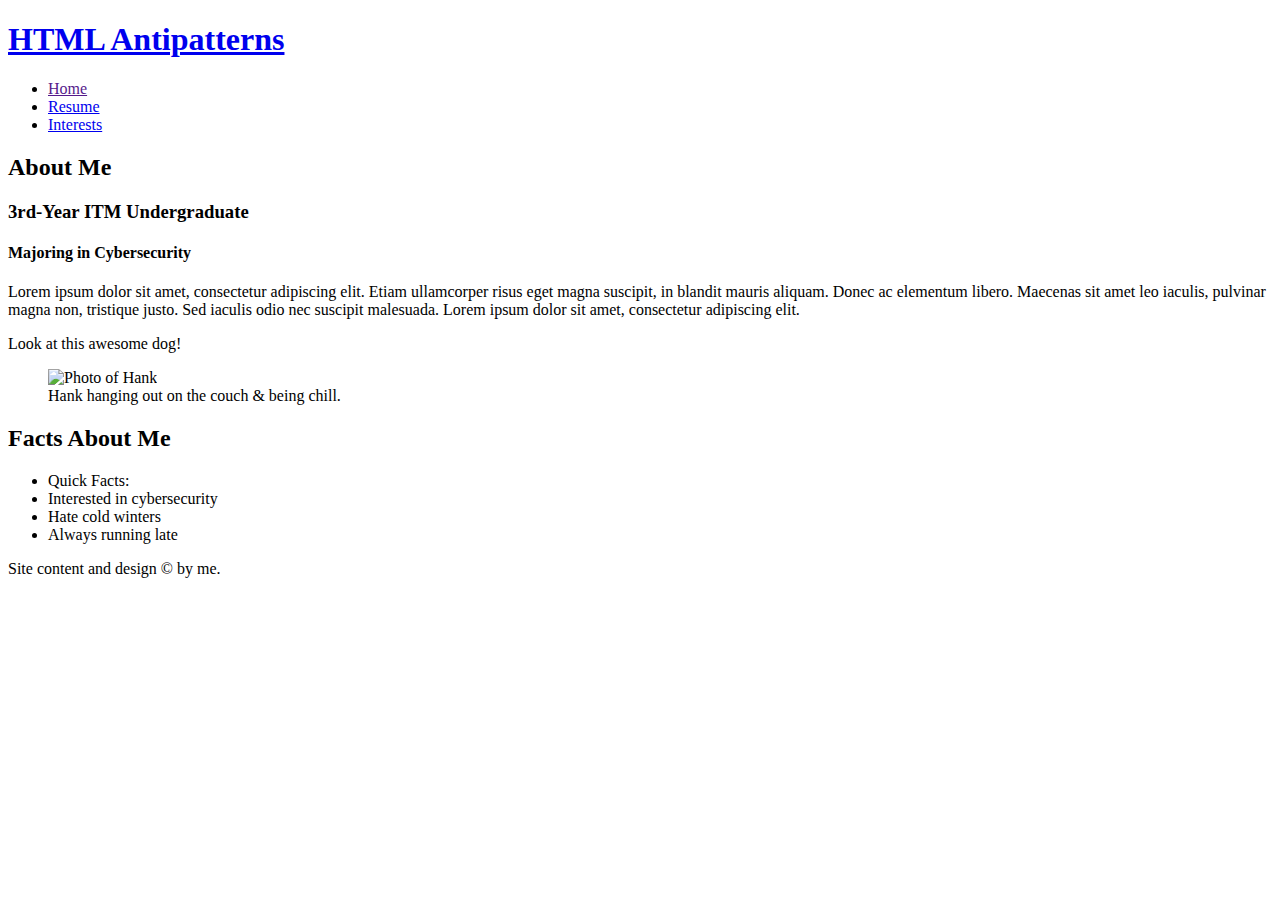
==== pp-02/index.html @ fe1addf4 "Fix sixth hint check, formatting" ====
<!DOCTYPE html>
<html id="home" lang="en">
<head>
  <title>HTML Antipatterns...Never Do These Things!</title>
  <meta charset="utf-8" />
  <meta name="viewport" content="width=device-width,initial-scale=1.0,shrink-to-fit=no" />
  <link rel="stylesheet" href="screen.css" />
<body>
<h1><a href="http://example.com/index.html" rel="home">HTML Antipatterns</a></h1>
  <header id="header">
    <nav id="navigation">
      <ul>
        <li><a href="">Home</a></li>
        <li><a href="resume/">Resume</a></li>
        <li><a href="interests/">Interests</a></li>
      </ul>
    </nav>
  </header>
  <main id="content">
    <article id="primary" class="green-background">
      <h2>About Me</h2>
      <h3>3rd-Year ITM Undergraduate</h3>
      <h4>Majoring in Cybersecurity</h4>
      <p>
        Lorem ipsum dolor sit amet, consectetur adipiscing elit. Etiam
ullamcorper risus eget magna suscipit, in blandit mauris aliquam. Donec ac
elementum libero. Maecenas sit amet leo iaculis, pulvinar magna non, tristique
justo. Sed iaculis odio nec suscipit malesuada. Lorem ipsum dolor sit amet,
consectetur adipiscing elit.
      </p>
    </article>
    <article id="my-dog">
      <div class="header">Look at this awesome dog!</div>
      <figure>
        <img src="pictures/DSC2235.JPEG" alt="Photo of Hank" />
        <figcaption>Hank hanging out on the couch & being chill.</figcaption>
      </figure>
    </article>
  </main>
  <aside id="supporting">
    <h2>Facts About Me</h2>
    <!--Hint: Don't repeat classes on all inner elements that share a common parent-->
    <ul>
      <li class="quick-facts">Quick Facts:</li>
        <li class="quick-facts">Interested in cybersecurity</li>
        <li class="quick-facts">Hate cold winters</li>
        <li class="quick-facts">Always running late</li>
    </ul>
  </aside>
  <footer id="footer">
    Site content and design &copy; by me.
  </footer>
</body>
</html>
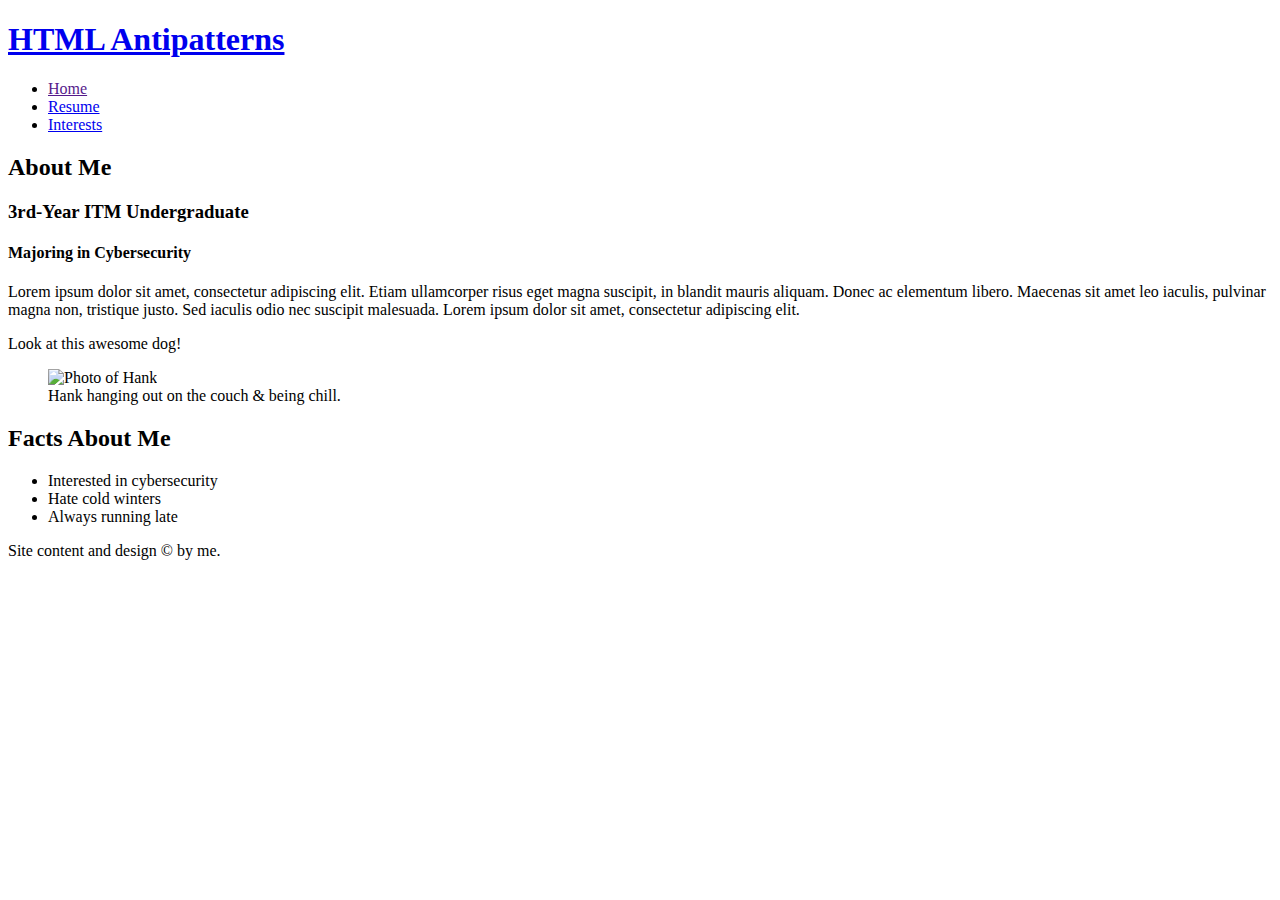
==== commit ba4cf215: "Fix seventh hint check, classes on list elements" ====
--- a/pp-02/index.html
+++ b/pp-02/index.html
@@ -40,11 +40,10 @@
   <aside id="supporting">
     <h2>Facts About Me</h2>
     <!--Hint: Don't repeat classes on all inner elements that share a common parent-->
-    <ul>
-      <li class="quick-facts">Quick Facts:</li>
-        <li class="quick-facts">Interested in cybersecurity</li>
-        <li class="quick-facts">Hate cold winters</li>
-        <li class="quick-facts">Always running late</li>
+    <ul class="quick-facts">
+        <li>Interested in cybersecurity</li>
+        <li>Hate cold winters</li>
+        <li>Always running late</li>
     </ul>
   </aside>
   <footer id="footer">
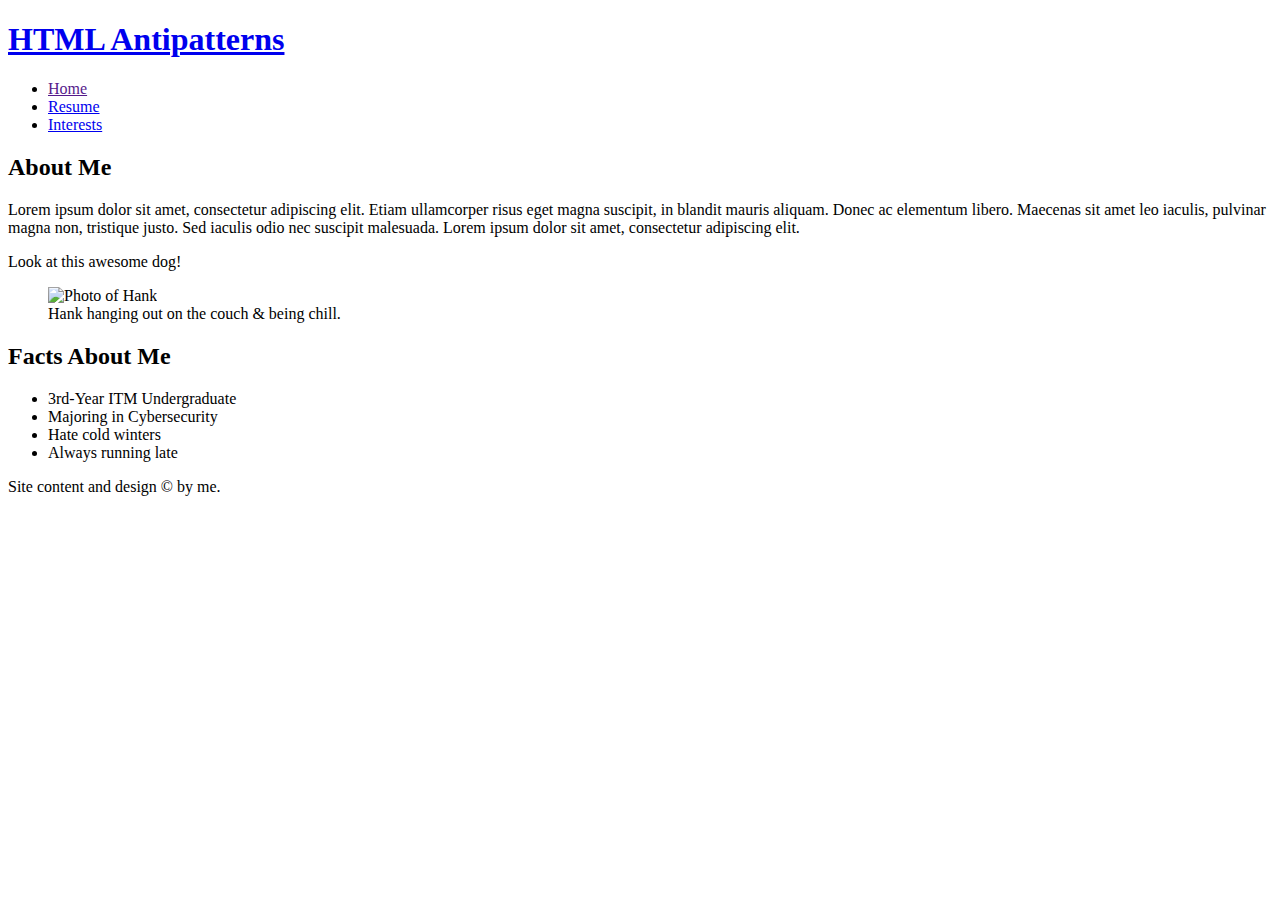
==== commit c7d4b86e: "Move facts in primary article to supporting, fix some spacing in supporting" ====
--- a/pp-02/index.html
+++ b/pp-02/index.html
@@ -6,8 +6,8 @@
   <meta name="viewport" content="width=device-width,initial-scale=1.0,shrink-to-fit=no" />
   <link rel="stylesheet" href="screen.css" />
 <body>
-<h1><a href="http://example.com/index.html" rel="home">HTML Antipatterns</a></h1>
-  <header id="header">
+  <h1><a href="http://example.com/index.html" rel="home">HTML Antipatterns</a></h1>
+  <header>
     <nav id="navigation">
       <ul>
         <li><a href="">Home</a></li>
@@ -17,10 +17,8 @@
     </nav>
   </header>
   <main id="content">
-    <article id="primary" class="green-background">
+    <article id="primary">
       <h2>About Me</h2>
-      <h3>3rd-Year ITM Undergraduate</h3>
-      <h4>Majoring in Cybersecurity</h4>
       <p>
         Lorem ipsum dolor sit amet, consectetur adipiscing elit. Etiam
 ullamcorper risus eget magna suscipit, in blandit mauris aliquam. Donec ac
@@ -39,11 +37,11 @@
   </main>
   <aside id="supporting">
     <h2>Facts About Me</h2>
-    <!--Hint: Don't repeat classes on all inner elements that share a common parent-->
     <ul class="quick-facts">
-        <li>Interested in cybersecurity</li>
-        <li>Hate cold winters</li>
-        <li>Always running late</li>
+      <li>3rd-Year ITM Undergraduate</li>
+      <li>Majoring in Cybersecurity</li>
+      <li>Hate cold winters</li>
+      <li>Always running late</li>
     </ul>
   </aside>
   <footer id="footer">
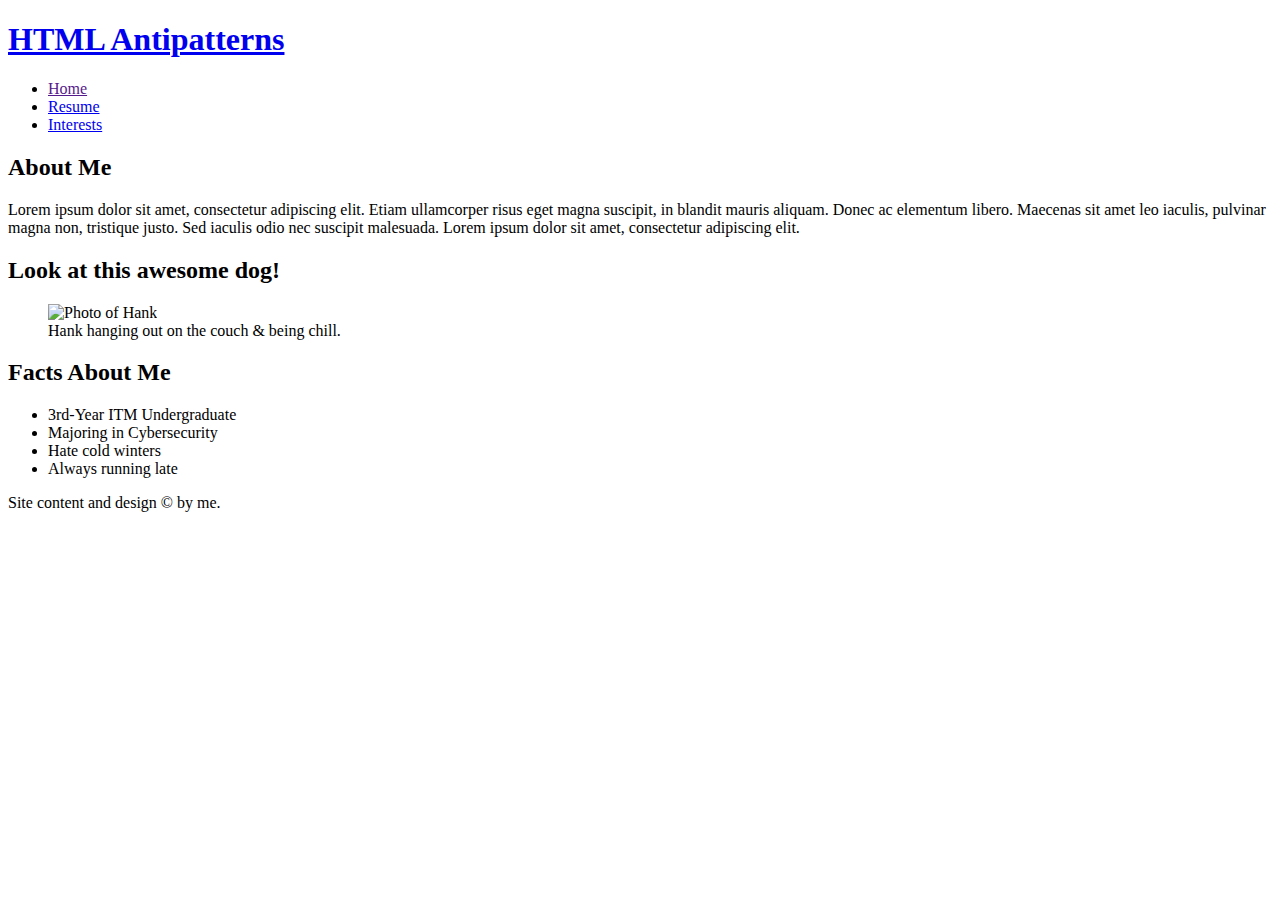
==== commit c2c4be65: "Change div to an actal heading under my-dog, add comment about implied change in filesystem of webse" ====
--- a/pp-02/index.html
+++ b/pp-02/index.html
@@ -28,8 +28,9 @@
       </p>
     </article>
     <article id="my-dog">
-      <div class="header">Look at this awesome dog!</div>
+      <h2>Look at this awesome dog!</h2>
       <figure>
+        <!-- Implied creation of pictures folder and moving of the picture -->
         <img src="pictures/DSC2235.JPEG" alt="Photo of Hank" />
         <figcaption>Hank hanging out on the couch & being chill.</figcaption>
       </figure>
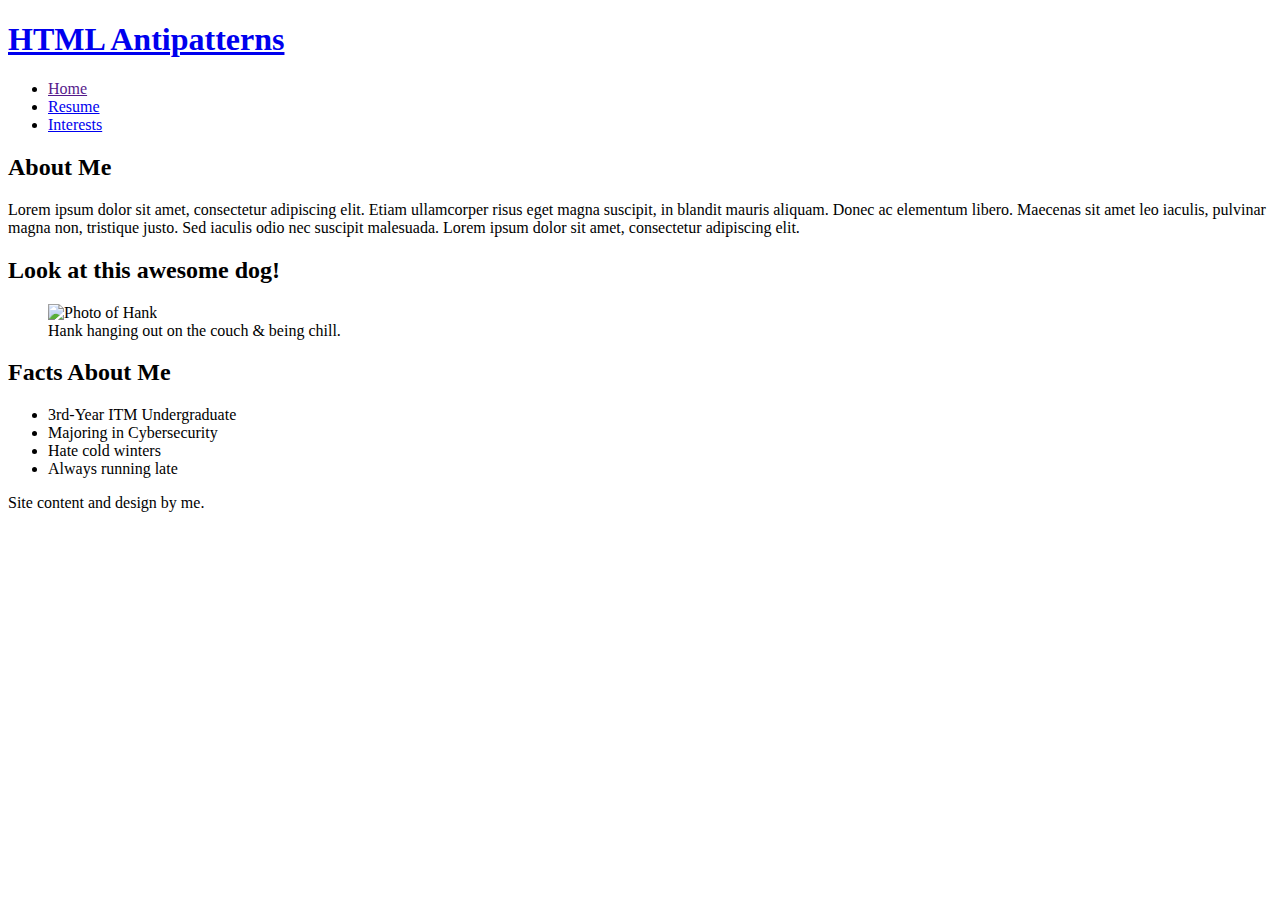
==== commit 5e9f1e20: "Fix htmllint complaints" ====
--- a/pp-02/index.html
+++ b/pp-02/index.html
@@ -5,6 +5,7 @@
   <meta charset="utf-8" />
   <meta name="viewport" content="width=device-width,initial-scale=1.0,shrink-to-fit=no" />
   <link rel="stylesheet" href="screen.css" />
+</head>
 <body>
   <h1><a href="http://example.com/index.html" rel="home">HTML Antipatterns</a></h1>
   <header>
@@ -32,7 +33,7 @@
       <figure>
         <!-- Implied creation of pictures folder and moving of the picture -->
         <img src="pictures/DSC2235.JPEG" alt="Photo of Hank" />
-        <figcaption>Hank hanging out on the couch & being chill.</figcaption>
+        <figcaption>Hank hanging out on the couch &amp; being chill.</figcaption>
       </figure>
     </article>
   </main>
@@ -46,7 +47,7 @@
     </ul>
   </aside>
   <footer id="footer">
-    Site content and design &copy; by me.
+    Site content and design by me.
   </footer>
 </body>
 </html>
